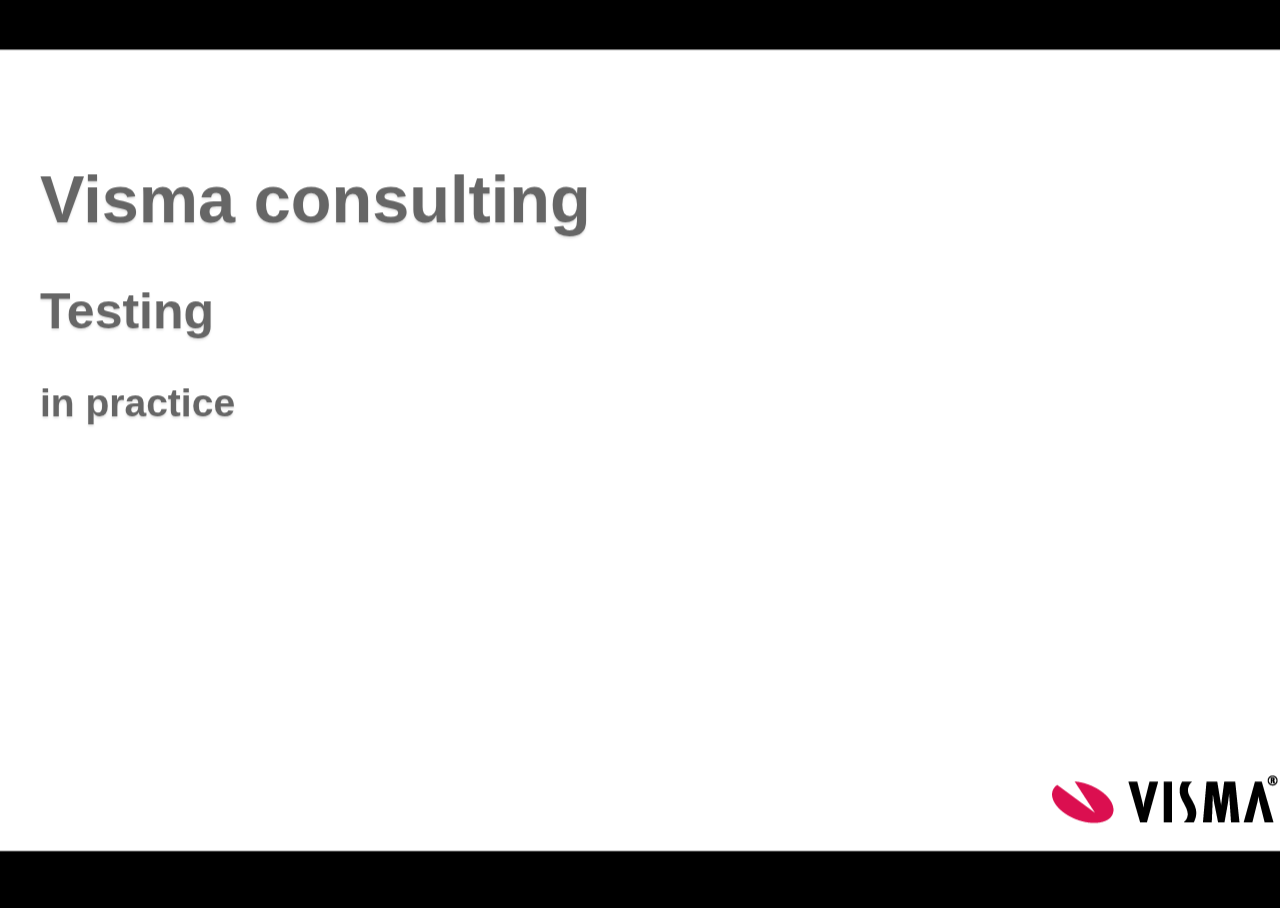
==== testing-in-practice/testing.html @ 9cfe905c "Init" ====
<!DOCTYPE HTML>
<html>
		<head>
				<meta charset="utf-8" />
				<meta name="viewport" content="width=1024" />
				<meta name="description" content="Denne presentasjonen reflekterer over behovene for testing og går i praktiske detaljer på hvordan man bør teste." />
				<meta name="author" content="Tommy Bø" />
				<link href="testing.css" rel="stylesheet" type="text/css"/>
				<link rel="shortcut icon" href="favicon.ico" />
				<title>Testing</title>
		</head>

		<body class="impress-not-supported">

				<div id="impress">

						<div class="step">
								<div class="slide">
										<div class="content">
												<h1>Visma consulting</h1>
												<h2>Testing</h2>
												<h3>in practice</h3>
										</div>
								</div>
						</div>

						<div class="step" data-x="2000">
								<div class="slide">
										Introduksjons-slide: Litt om visma
								</div>
						</div>

						<div class="step" data-x="4000">
								<div class="slide">
										Hvorfor teste?
								</div>
						</div>
						<div class="step" data-x="4000" data-rotate-x="90">
								<div class="slide">
										<ul>
												<li>Verifisere funksjonalitet</li>
												<li>Tidlig feedback</li>
												<li>Hindre endringer som bryter forventet oppførsel</li>
												<li>Fjerne frykt for å endre kode</li>
										</ul>
								</div>
						</div>

						<div class="step" data-x="14000" data-y="5000" data-rotate-x="90" data-rotate-y="90" data-scale="10">
								<div class="slide">
										Det er vanlig med to forskjellige måter å teste på, med mange variasjoner innenfor disse testtypene
								</div>
						</div>
						<div class="step" data-x="14000" data-y="5000" data-z="15000" data-rotate-x="90" data-rotate-y="90" data-scale="10">
								<div class="slide">
										Enhetstest:<br>
										<ul>
												<li>
														Testing av logiske enheter: <br>
														Dette er tester på laveste nivå som tester enkle metoder, klasser eller små sett med klasser.
														Disse testene tar som regel minimalt med tid å kjøre og man kan teste enorme mengder i løpet av veldig kort tid.
												</li>
												<li>
														Integrasjonstester (Databasetester): <br>
														Selv om integrasjonstester egentlig beskriver alle tester som er hvhengig av eksterne komponenter,
														er det som regel tester som tester integrasjon mot database eller andre lagringsmedier som får denne betegnelsen.
														Disse testene tar lenger tid å kjøre og man har som regel behov for en del oppsett før man kan kjøre dem.
														Disse testene krever også at databasen eller tilsvarende er tilgjengelig ved kjøring.
												</li>
												<li>
														Komponenttester: <br>
														I komponenttester tester man som regel samhandlig mellom egen kode og komponenter/rammeverk man benytter.
														Disse testene krever som regel et minimalt oppsett for rammeverket før man kan kjøre testene og det vil
														variere hvor lang tid disse testene tar.
												</li>
										</ul>
								</div>
						</div>
						<div class="step" data-x="13999" data-y="5000" data-z="15000" data-rotate-x="90" data-rotate-y="270" data-scale="10">
								<div class="slide">
										Systemtest:<br>
										<ul>
												<li>
														Testing av logiske enheter: <br>
														Dette er tester på laveste nivå som tester enkle metoder, klasser eller små sett med klasser.
														Disse testene tar som regel minimalt med tid å kjøre og man kan teste enorme mengder i løpet av veldig kort tid.
												</li>
												<li>
														Integrasjonstester (Databasetester): <br>
														Selv om integrasjonstester egentlig beskriver alle tester som er hvhengig av eksterne komponenter,
														er det som regel tester som tester integrasjon mot database eller andre lagringsmedier som får denne betegnelsen.
														Disse testene tar lenger tid å kjøre og man har som regel behov for en del oppsett før man kan kjøre dem.
														Disse testene krever også at databasen eller tilsvarende er tilgjengelig ved kjøring.
												</li>
												<li>
														Komponenttester: <br>
														I komponenttester tester man som regel samhandlig mellom egen kode og komponenter/rammeverk man benytter.
														Disse testene krever som regel et minimalt oppsett for rammeverket før man kan kjøre testene og det vil
														variere hvor lang tid disse testene tar.
												</li>
										</ul>
								</div>
						</div>
						<div class="step" data-x="13999" data-y="5000" data-rotate-x="90" data-rotate-y="270" data-scale="10">
								<div class="slide">
										<img src="testfordelingstriangel.png" alt="figur som viser hvordan man bør fokusere tester"/>
								</div>
						</div>
						<div class="step" data-x="-5000" data-y="5000" data-rotate-x="90" data-rotate-y="90">
								<div class="slide">
										???
								</div>
						</div>
						<div class="step" data-rotate-x="0" data-rotate-y="90" data-rotate-z="90">
								<div class="slide">
										Oppsummering
								</div>
						</div>
						<div class="step" data-rotate-x="270" data-rotate-y="180" data-rotate-z="270">
								<div class="slide motto-pic-1">
<!--										<img class="motto-pic-1" src="motto-pic-1.jpg" alt="Motto: Respect, Reliability, Innovation, Competence, Team spirit" height="20" width="36"/>-->
										<!--<div class="motto-pic-1"></div>-->
								</div>
						</div>
				</div>


				<script src="impress.js"></script>
				<script>impress().init();</script>				
		</body>
</html>
---- testing-in-practice/testing.css ----
html {
		font-size: 25pt;
		background-color: black;
		vertical-align: central;
}

.impress-supported .fallback-message {
		display: none;
}

/*.step {
		position: relative;
		width: 900px;
		padding: 40px;
		margin: 20px auto;
		-webkit-box-sizing: border-box;
		-moz-box-sizing: border-box;
		-ms-box-sizing: border-box;
		-o-box-sizing: border-box;
		box-sizing: border-box;
		font-family: 'PT Serif', georgia, serif;
		font-size: 48px;
		line-height: 1.5;
}*/

.impress-enabled .step {
		margin: 0;
		opacity: 0.3;
		-webkit-transition: opacity 1s;
		-moz-transition: opacity 1s;
		-ms-transition: opacity 1s;
		-o-transition: opacity 1s;
		transition: opacity 1s;
}

.slide, .motto-pic-1 {
		display: block;
		width: 36em;
		height: 20em;
		margin: 0.5em auto;
		padding: 2em 3em;
		background-color: white;
		border: 1px solid rgba(0, 0, 0, .3);
		border-radius: 1em;
		box-shadow: 0 2px 6px rgba(0, 0, 0, .1);
		color: rgb(102, 102, 102);
		text-shadow: 0 2px 2px rgba(0, 0, 0, .1);
		font-family: 'Open Sans', Arial, sans-serif;
		background: url(vismalogo.png) no-repeat bottom right, white;
		/*font-size: 30px;*/
		/*line-height: 36px;*/
		/*letter-spacing: -1px;*/
}

.motto-pic-1 {
		padding: 0;
		width: 42em;
		height: 24em;
		background: url(motto-pic-1.jpg) no-repeat center;
		/*background-size: 100%;*/
		-webkit-background-size: 105%;
		/*height: 100%;*/
		/*width: 100%;*/
		position: relative;
}

.motto-pic-1:after {
		content: "";
		display: block;
		position: absolute;
		top: 0;
		left: 0;
		right: 1em;
		bottom: 1em;
		opacity: 0.6;
		background: url(vismalogo.png) no-repeat bottom right;
}

.content {
		margin: auto;
}


.impress-enabled .step.active { 
		opacity: 1 
}


/*.slide {
}

.slide>.content{
		margin: auto;
}*/
/*
.active {
}*/
/*
.active + div + div {
		opacity: 0.1;
		transition: opacity 1s;
}*/
/*
.wall {
		background-color: none;
		transition: background-color 1s;
}

.wall.active {
		background-color: white;
		transition: background-color 1s;
}*/
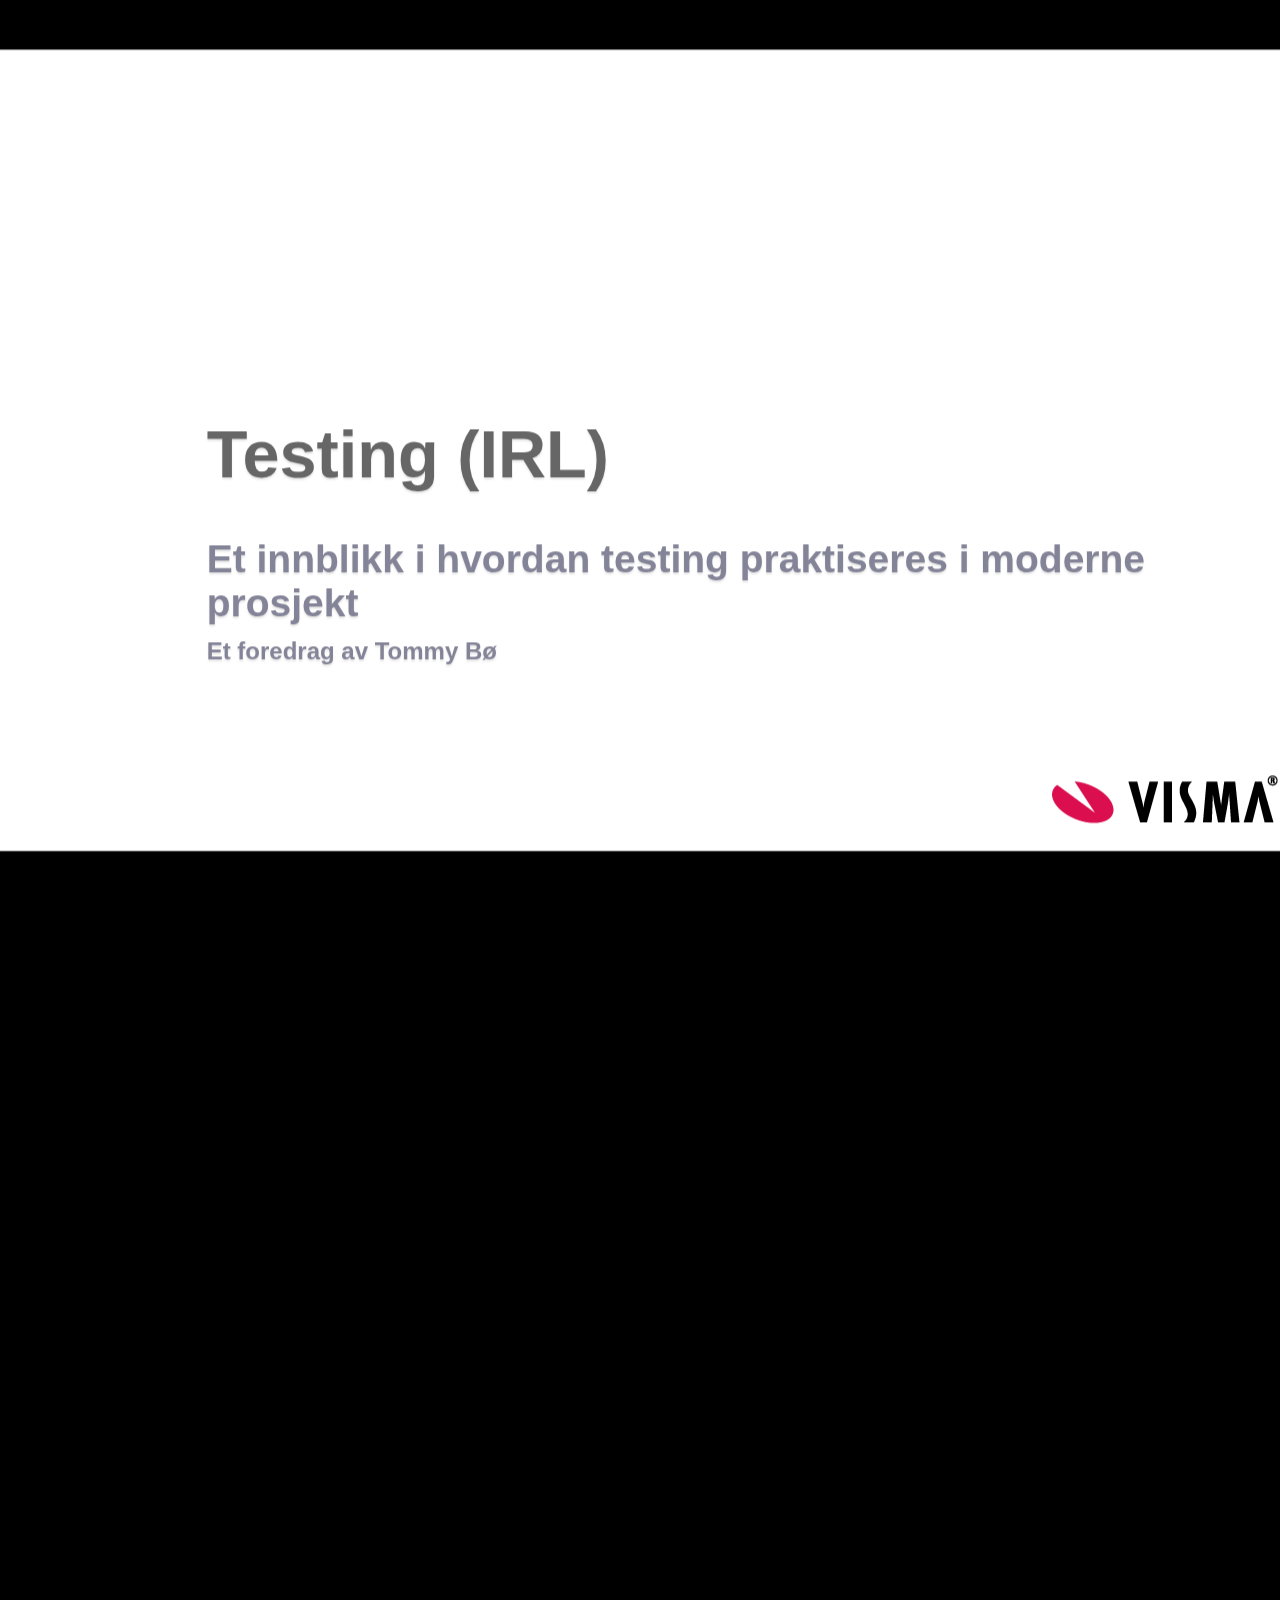
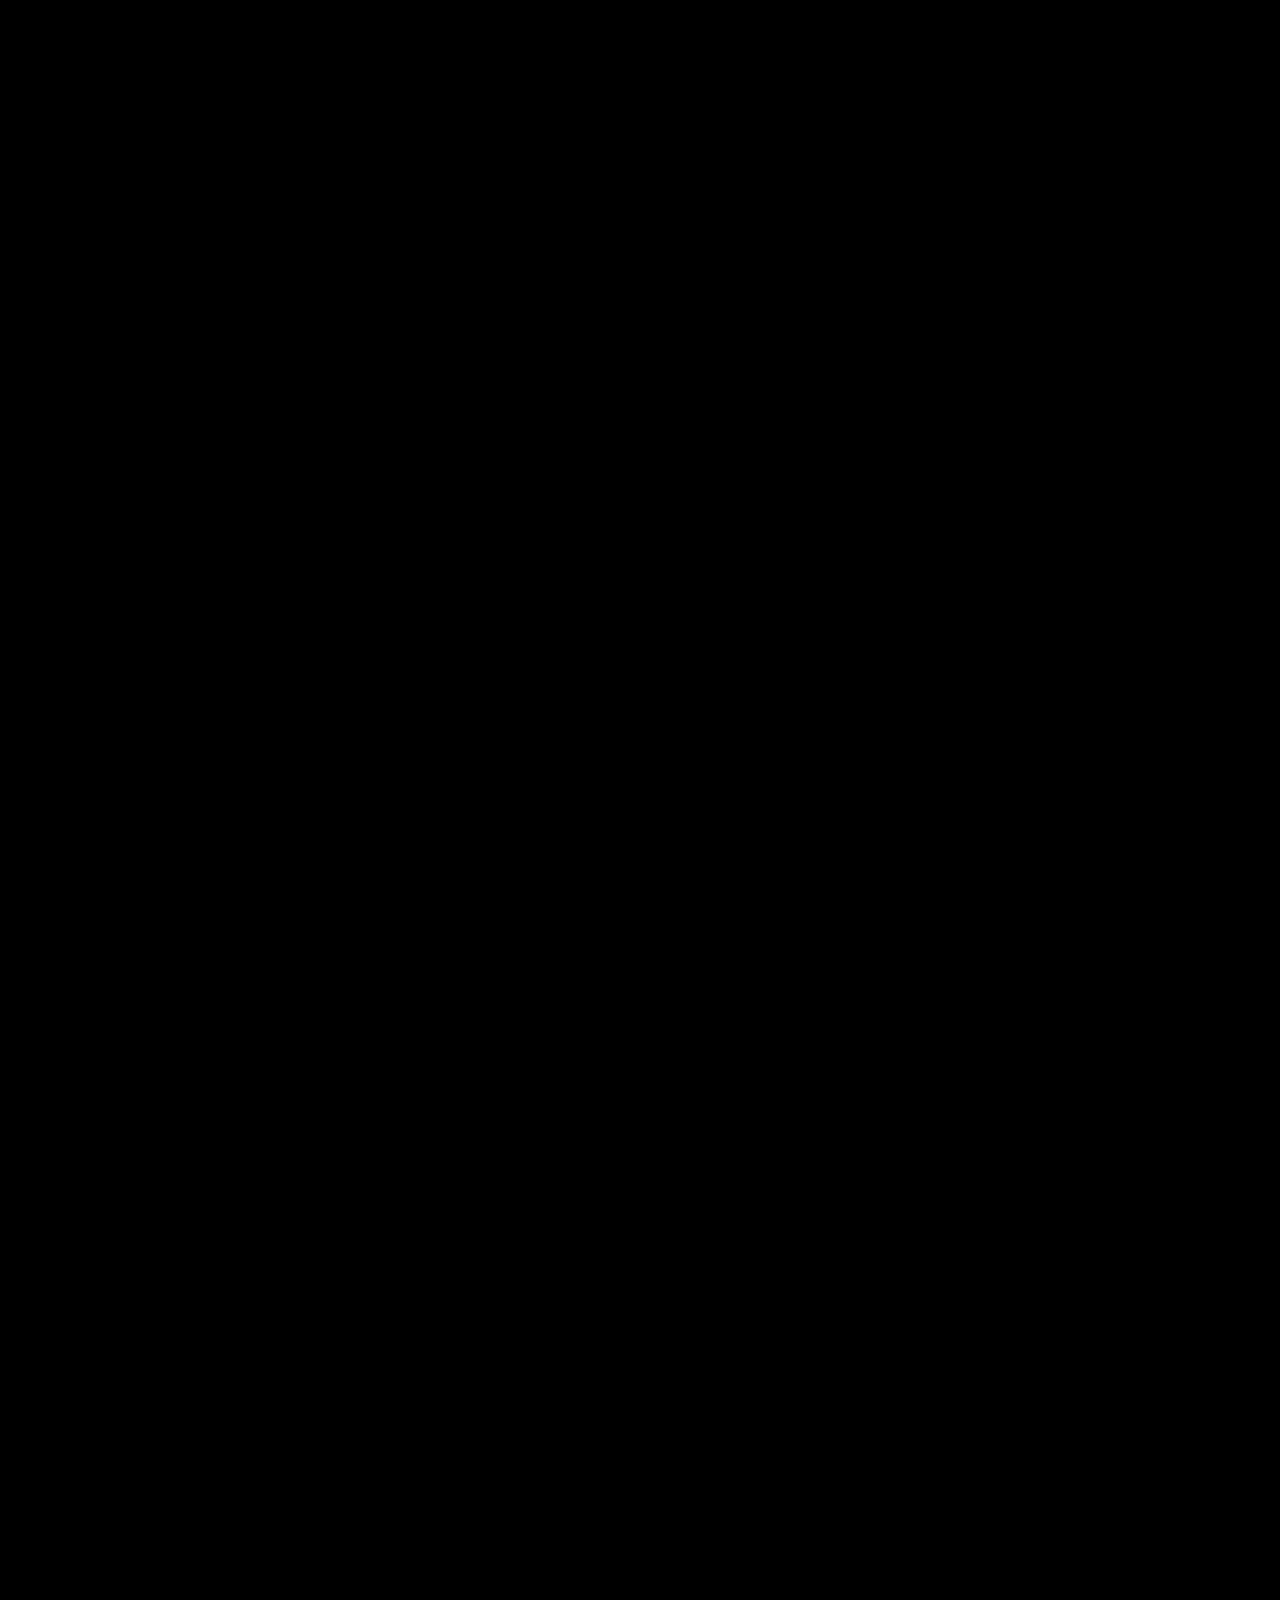
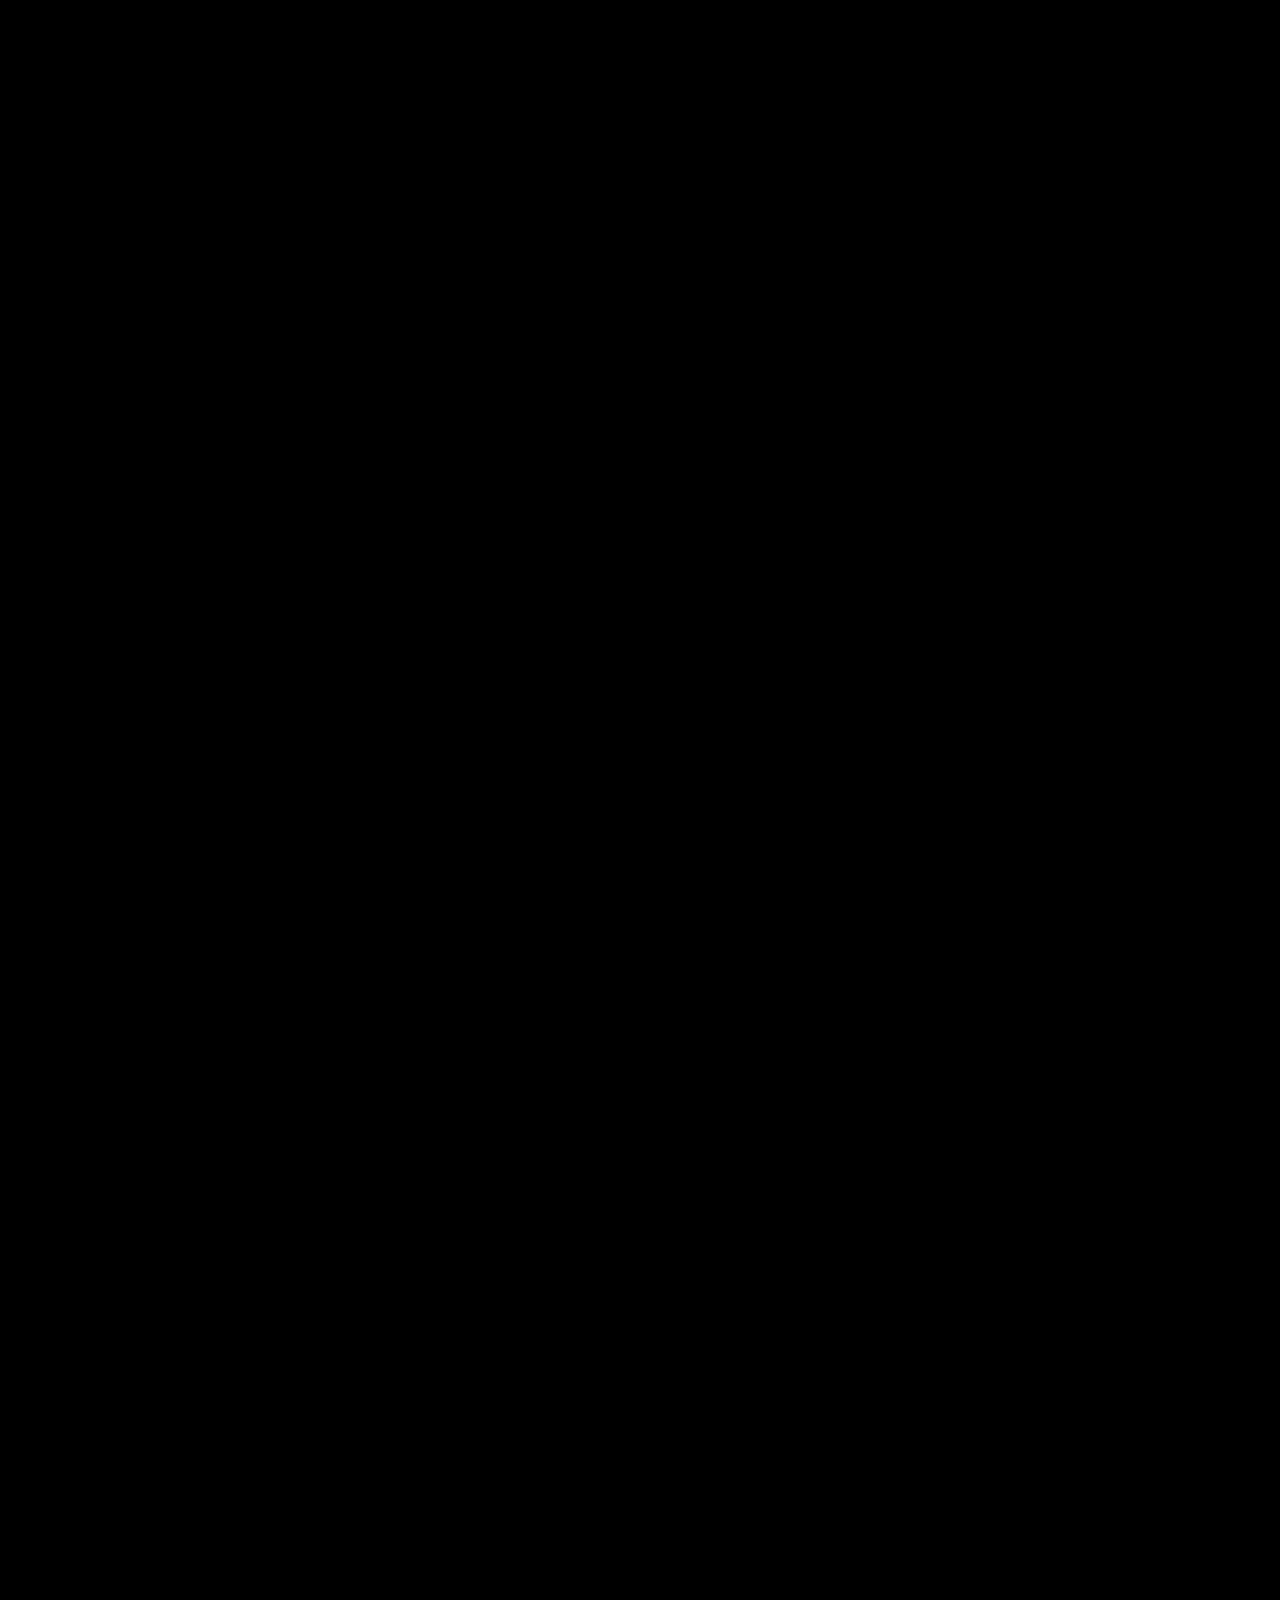
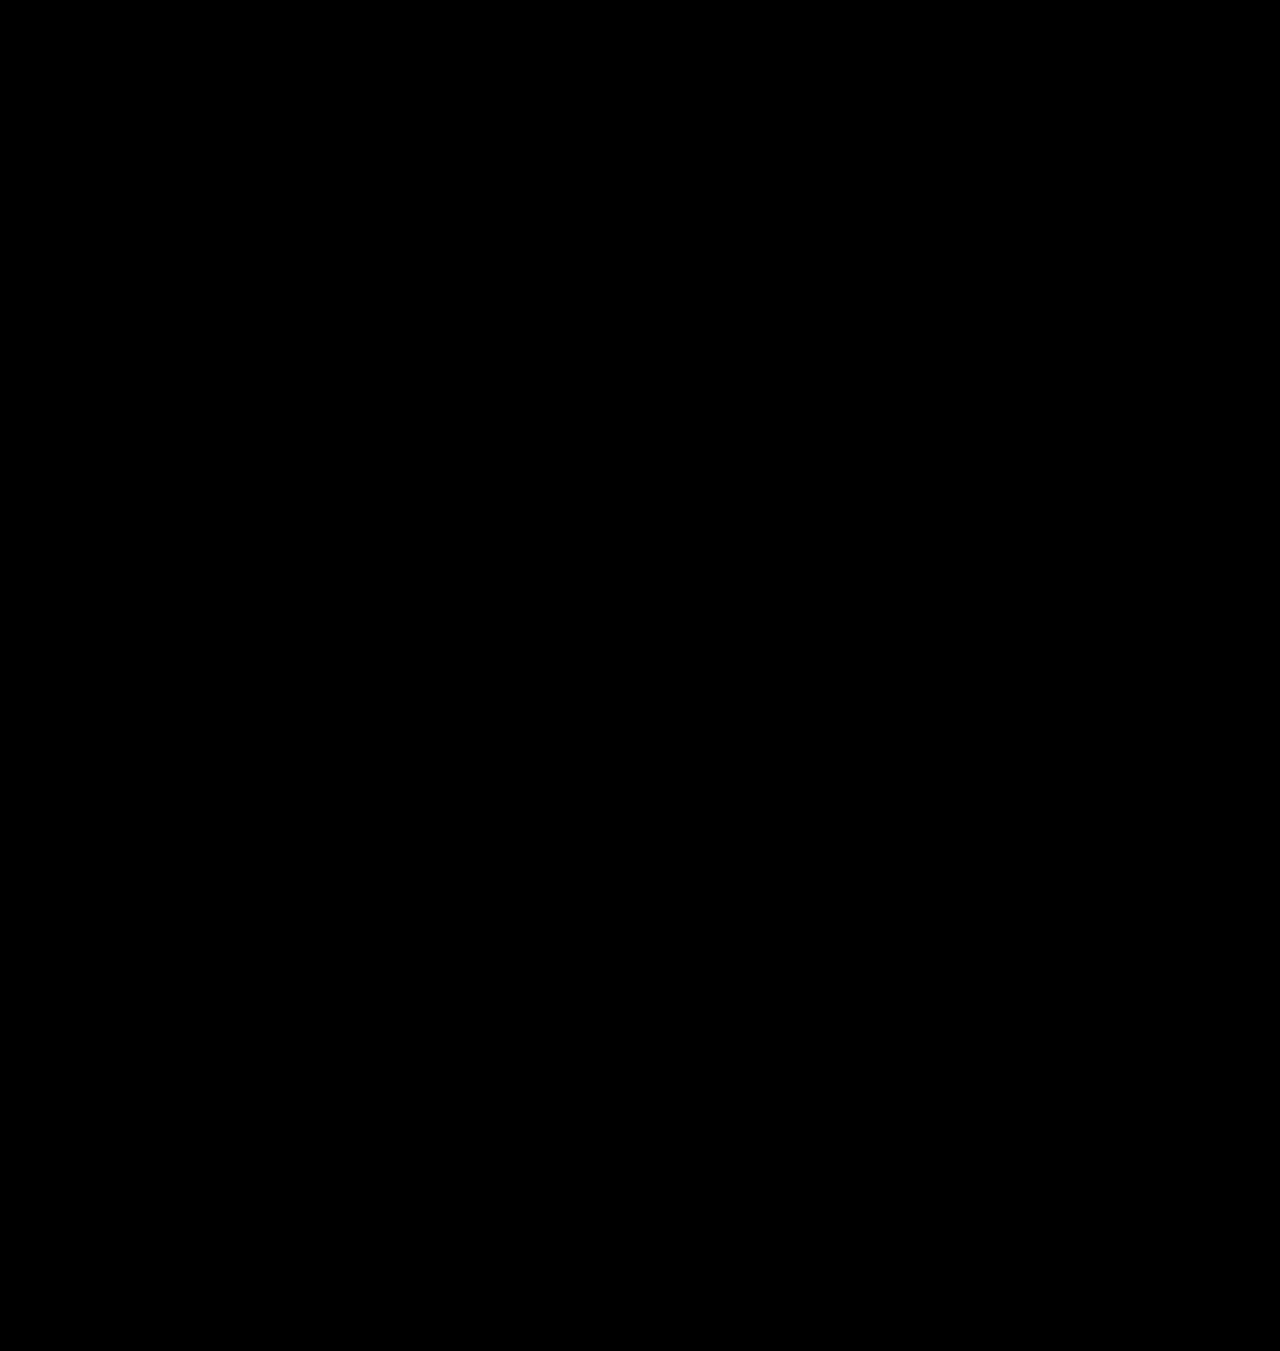
==== commit 3dc26387: "Oppdatert en del av innholdet samt endret stilen for fremvisning" ====
--- a/testing-in-practice/testing.html
+++ b/testing-in-practice/testing.html
@@ -16,27 +16,36 @@
 
 						<div class="step">
 								<div class="slide">
-										<div class="content">
-												<h1>Visma consulting</h1>
-												<h2>Testing</h2>
-												<h3>in practice</h3>
+										<div class="title">
+												<h1>Testing (IRL)</h1>
+												<h3>Et innblikk i hvordan testing praktiseres i moderne prosjekt</h2>
+														<h4>Et foredrag av Tommy Bø</h4>
 										</div>
 								</div>
 						</div>
 
-						<div class="step" data-x="2000">
+						<div class="step">
 								<div class="slide">
 										Introduksjons-slide: Litt om visma
 								</div>
 						</div>
-
-						<div class="step" data-x="4000">
-								<div class="slide">
-										Hvorfor teste?
-								</div>
-						</div>
-						<div class="step" data-x="4000" data-rotate-x="90">
-								<div class="slide">
+						<div class="step">
+								<div class="slide">
+										<h2>Litt tørre fakta om meg</h2>
+										<ul>
+												<li>Utdannet ved dph/NITH</li>
+												<li>10 års erfaring innen systemutvikling</li>
+												<li>Har jobbet i Visma Consulting siden 2008</li>
+												<li>Fortid i Politiets Datakrimsenter og Finn.no</li>
+												<li>Har hatt oppdrag for Statens Landbruksforvaltning, Wilhelmsen, NAV og Skatteetaten</li>
+												<li>Fagmanager for faggruppen Software Craftsmanship</li>
+										</ul>
+								</div>
+						</div>
+
+						<div class="step">
+								<div class="slide">
+										<h2>Hvorfor teste?</h2>
 										<ul>
 												<li>Verifisere funksjonalitet</li>
 												<li>Tidlig feedback</li>
@@ -46,14 +55,31 @@
 								</div>
 						</div>
 
-						<div class="step" data-x="14000" data-y="5000" data-rotate-x="90" data-rotate-y="90" data-scale="10">
-								<div class="slide">
-										Det er vanlig med to forskjellige måter å teste på, med mange variasjoner innenfor disse testtypene
-								</div>
-						</div>
-						<div class="step" data-x="14000" data-y="5000" data-z="15000" data-rotate-x="90" data-rotate-y="90" data-scale="10">
-								<div class="slide">
-										Enhetstest:<br>
+						<div class="step">
+								<div class="slide">
+										<h2>Variasjon av testing</h2>
+										<ul>
+												<li>
+														Mange måter å teste på<br>
+														Blackbox, whitebox, automatisert, manuelt,
+														enhetstesting, systemtesting, ytelsestesting osv
+												</li>
+												<li>
+														Mange verktøy<br>
+														JUnit, TestNG, Mockito, Cucumber, Fitnesse, Hamcrest, 
+														AssertJ (Fest Assert), Pitest, Jacoco, Maven, Jenkins
+												</li>
+												<li>
+														Lett å miste oversikt<br>
+														Viktig å standardisere hvilke verktøy som brukes og
+														hvordan testene skal struktureres.
+												</li>
+										</ul>
+								</div>
+						</div>
+						<div class="step">
+								<div class="slide">
+										<h2>Enhetstest:</h2>
 										<ul>
 												<li>
 														Testing av logiske enheter: <br>
@@ -62,70 +88,152 @@
 												</li>
 												<li>
 														Integrasjonstester (Databasetester): <br>
-														Selv om integrasjonstester egentlig beskriver alle tester som er hvhengig av eksterne komponenter,
-														er det som regel tester som tester integrasjon mot database eller andre lagringsmedier som får denne betegnelsen.
-														Disse testene tar lenger tid å kjøre og man har som regel behov for en del oppsett før man kan kjøre dem.
-														Disse testene krever også at databasen eller tilsvarende er tilgjengelig ved kjøring.
+														Tester integrasjonmot eksterne komponenter, da som regel databaser eller andre lagringsmedier.
+														Disse testene tar lengre tid å kjøre og man har som regel behov for en del oppsett før man kan kjøre dem.
+														Det er også et krav å ha databasen tilgjengelig ved kjøring.
 												</li>
 												<li>
 														Komponenttester: <br>
 														I komponenttester tester man som regel samhandlig mellom egen kode og komponenter/rammeverk man benytter.
-														Disse testene krever som regel et minimalt oppsett for rammeverket før man kan kjøre testene og det vil
+														Disse testene krever et minimalt oppsett for rammeverket før man kan kjøre testene og det vil
 														variere hvor lang tid disse testene tar.
 												</li>
 										</ul>
 								</div>
 						</div>
-						<div class="step" data-x="13999" data-y="5000" data-z="15000" data-rotate-x="90" data-rotate-y="270" data-scale="10">
-								<div class="slide">
-										Systemtest:<br>
-										<ul>
-												<li>
-														Testing av logiske enheter: <br>
-														Dette er tester på laveste nivå som tester enkle metoder, klasser eller små sett med klasser.
-														Disse testene tar som regel minimalt med tid å kjøre og man kan teste enorme mengder i løpet av veldig kort tid.
-												</li>
-												<li>
-														Integrasjonstester (Databasetester): <br>
-														Selv om integrasjonstester egentlig beskriver alle tester som er hvhengig av eksterne komponenter,
-														er det som regel tester som tester integrasjon mot database eller andre lagringsmedier som får denne betegnelsen.
-														Disse testene tar lenger tid å kjøre og man har som regel behov for en del oppsett før man kan kjøre dem.
-														Disse testene krever også at databasen eller tilsvarende er tilgjengelig ved kjøring.
-												</li>
-												<li>
-														Komponenttester: <br>
-														I komponenttester tester man som regel samhandlig mellom egen kode og komponenter/rammeverk man benytter.
-														Disse testene krever som regel et minimalt oppsett for rammeverket før man kan kjøre testene og det vil
-														variere hvor lang tid disse testene tar.
-												</li>
-										</ul>
-								</div>
-						</div>
-						<div class="step" data-x="13999" data-y="5000" data-rotate-x="90" data-rotate-y="270" data-scale="10">
-								<div class="slide">
-										<img src="testfordelingstriangel.png" alt="figur som viser hvordan man bør fokusere tester"/>
-								</div>
-						</div>
-						<div class="step" data-x="-5000" data-y="5000" data-rotate-x="90" data-rotate-y="90">
-								<div class="slide">
-										???
-								</div>
-						</div>
-						<div class="step" data-rotate-x="0" data-rotate-y="90" data-rotate-z="90">
-								<div class="slide">
-										Oppsummering
-								</div>
-						</div>
-						<div class="step" data-rotate-x="270" data-rotate-y="180" data-rotate-z="270">
+						<div class="step">
+								<div class="slide">
+										<h2>Systemtest:</h2>
+										<ul>
+												<li>
+														Testing av system i reelt miljø: <br>
+														Dette er tester som kjører mot et system etter at det er pakket og tilgjengeliggjort i et miljø.
+														Testene vil som regel integrere mot systemet via forskjellige nettverksprotokoller som http pg rmi.
+														Systemtestene er blackbox-tester som kaller utfører en operasjon og validerer output fra denne.
+												</li>
+												<li>
+														Systemintegrasjonstester: <br>
+														Disse testene er like som systemtester, men krever også at tilstøtende systemer er tilgjengelige.
+												</li>
+												<li>
+														Ytelsestester: <br>
+														Dette er tester som tester ytelsen i systemet. Testene kan være av alle typer, men det er vanlig at
+														hovedvekten er tester som setter systemet under høy last.
+												</li>
+										</ul>
+								</div>
+						</div>
+						<div class="step">
+								<div class="slide">
+										<h2>Testfordeling</h2>
+										<img src="testfordelingstriangel.png" alt="figur som viser hvordan man bør fokusere tester" style="margin-top: -2em;"/>
+								</div>
+						</div>
+						<div class="step">
+								<div class="slide">
+										<h2>Design for test</h2>
+										<ul>
+												<li>
+														Designpatterns: Strategier man kan følge som vil gi
+														effektiv og vedlikeholdbar programvare. De aller fleste
+														av disse strategiene vil også føre til at kodebasen blir
+														enklere å teste. Høy sammenheng/Lav kobling, Builders,
+														Factory, Proxy og Observer er eksempler på patterns som 
+														vil gi gode forutsetninger for å teste kode i isolasjon.
+												</li>
+												<li>
+														Test-first: Ved å skrive testene før man skriver koden vil man bygge
+														koden ut fra tiltenkt bruk i stedet for å bruke tid på
+														synsing. Man vil også igjennom denne metoden bygge koden
+														testbar fra starten.
+												</li>
+												<li>
+														Separation of concerns: Dette er egentlig mye av det 
+														samme som Høy sammenheng/Lav kobling.
+														Ved å eksternalisere kode til egne klasser blir selv de mest bortgjemte
+														funksjonene enkle å teste. Spesielt algoritmer som har mange utfall
+														kan være greie å trekke ut.
+												</li>
+										</ul>
+								</div>
+						</div>
+						<div class="step">
+								<div class="slide">
+										<h2>Test-driven Development</h2>
+										<h1>TODO</h1>
+								</div>
+						</div>
+						<div class="step">
+								<div class="slide">
+										<h2>Teknikker for å begrense scope for testing</h2>
+										<h1>TODO</h1>
+								</div>
+						</div>
+						<div class="step">
+								<div class="slide">
+										<h2>Bruk utviklingsverktøyet</h2>
+										IntelliJ: Veldig bra<br>
+										Eclipse: Ikke like bra<br>
+										NetBeans: Outsider, men min favoritt<br><br>
+										Lær snarveiene i editoren (skriv ut shortcut-kort):
+										<ul>
+												<li>Navigere mellom klasser</li>
+												<li>Åpne klasse</li>
+												<li>Kjør test</li>
+												<li>Trekk ut metode</li>
+												<li>Trekk ut konstant</li>
+												<li>Trekk ut variabel</li>
+												<li>Flytt linje</li>
+												<li>Andre refaktoreringer</li>
+										</ul>
+								</div>
+						</div>
+						<div class="step">
+								<div class="slide">
+										Mocks<br>
+										Stubs<br>
+										Fake<br>
+										<a href="http://martinfowler.com/articles/mocksArentStubs.html" target="_blank">
+												http://martinfowler.com/articles/mocksArentStubs.html
+										</a>
+										<h1>TODO</h1>
+								</div>
+						</div>
+						<div class="step">
+								<div class="slide">
+										Om måling av testdekning og bruk av jacoco.
+										Testdekning viser hvor stor del av koden som blir kjørt under testing.
+										<h1>TODO</h1>
+								</div>
+						</div>
+						<div class="step">
+								<div class="slide">
+										Testing av legacy code
+										<h1>TODO</h1>
+								</div>
+						</div>
+						<div class="step">
+								<div class="slide">
+										Reprodusering av bugs
+										<h1>TODO</h1>
+								</div>
+						</div>
+						<div class="step">
+								<div class="slide">
+										Oppsummering?
+										<h1>TODO</h1>
+								</div>
+						</div>
+						<div class="step">
 								<div class="slide motto-pic-1">
-<!--										<img class="motto-pic-1" src="motto-pic-1.jpg" alt="Motto: Respect, Reliability, Innovation, Competence, Team spirit" height="20" width="36"/>-->
-										<!--<div class="motto-pic-1"></div>-->
 								</div>
 						</div>
 				</div>
 
 
 				<script src="impress.js"></script>
-				<script>impress().init();</script>				
+				<script src="impress-slide-setup.js"></script>
+				<script src="slide-setup.js"></script>
+				<script></script>				
 		</body>
 </html>--- a/testing-in-practice/testing.css
+++ b/testing-in-practice/testing.css
@@ -4,33 +4,33 @@
 		vertical-align: central;
 }
 
+h3 {
+		color: rgb(132, 132, 152);
+		margin-bottom: 0.3em;
+}
+
+h4 {
+		color: rgb(132, 132, 152);
+		font-size: 18pt;
+		margin-top: 0;
+}
+
 .impress-supported .fallback-message {
 		display: none;
 }
 
-/*.step {
-		position: relative;
-		width: 900px;
-		padding: 40px;
-		margin: 20px auto;
-		-webkit-box-sizing: border-box;
-		-moz-box-sizing: border-box;
-		-ms-box-sizing: border-box;
-		-o-box-sizing: border-box;
-		box-sizing: border-box;
-		font-family: 'PT Serif', georgia, serif;
-		font-size: 48px;
-		line-height: 1.5;
-}*/
-
 .impress-enabled .step {
 		margin: 0;
-		opacity: 0.3;
-		-webkit-transition: opacity 1s;
+		opacity: 0;
 		-moz-transition: opacity 1s;
 		-ms-transition: opacity 1s;
 		-o-transition: opacity 1s;
 		transition: opacity 1s;
+}
+
+.slide>.title {
+		margin-left: 5em;
+		margin-top: 9em;
 }
 
 .slide, .motto-pic-1 {
@@ -47,9 +47,16 @@
 		text-shadow: 0 2px 2px rgba(0, 0, 0, .1);
 		font-family: 'Open Sans', Arial, sans-serif;
 		background: url(vismalogo.png) no-repeat bottom right, white;
-		/*font-size: 30px;*/
-		/*line-height: 36px;*/
-		/*letter-spacing: -1px;*/
+		overflow: hidden;
+}
+
+.slide>img {
+		margin: auto;
+		display: block;
+}
+
+.impress-enabled .step.active { 
+		opacity: 1;
 }
 
 .motto-pic-1 {
@@ -57,10 +64,8 @@
 		width: 42em;
 		height: 24em;
 		background: url(motto-pic-1.jpg) no-repeat center;
-		/*background-size: 100%;*/
-		-webkit-background-size: 105%;
-		/*height: 100%;*/
-		/*width: 100%;*/
+		-webkit-background-size: 103%;
+		background-size: 103%;
 		position: relative;
 }
 
@@ -75,16 +80,6 @@
 		opacity: 0.6;
 		background: url(vismalogo.png) no-repeat bottom right;
 }
-
-.content {
-		margin: auto;
-}
-
-
-.impress-enabled .step.active { 
-		opacity: 1 
-}
-
 
 /*.slide {
 }
